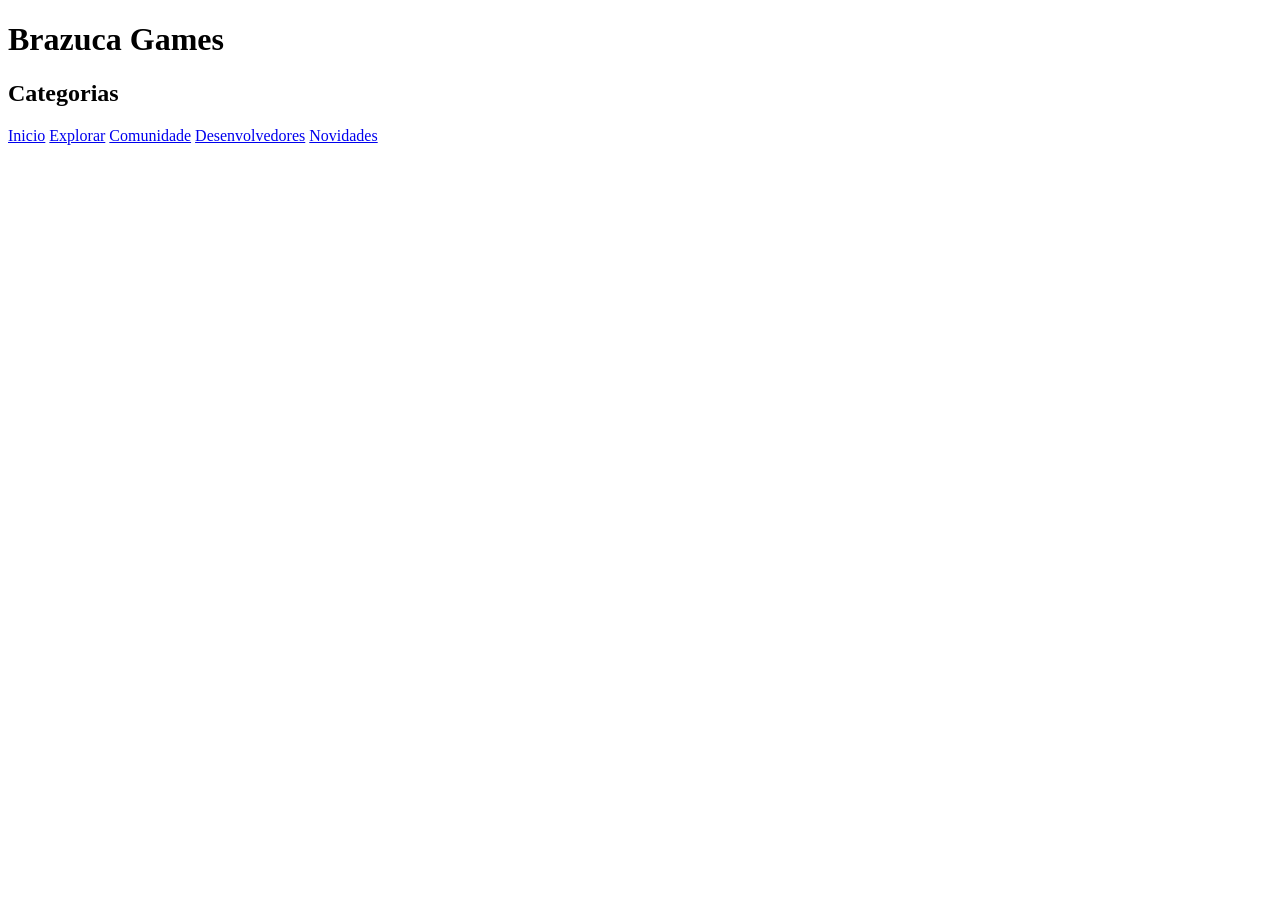
==== pages/categorias.html @ ab50b9e0 ":tada: Commit inicial" ====
<!doctype html>
<html lang="pt-br">
    <head>
        <meta charset="UTF-8" />
        <meta name="viewport" content="width=device-width, initial-scale=1.0" />
        <title>categorias</title>
    </head>
    <body>
        <header class="inicio">
            <h1>Brazuca Games</h1>
            <h2>Categorias</h2>
            <nav class="navegacao">
                <a href="/index.html">Inicio</a>
                <a href="explorar.html">Explorar</a>
                <a href="comunidade.html">Comunidade</a>
                <a href="desenvolvedores.html">Desenvolvedores</a>
                <a href="novidades.html">Novidades</a>
            </nav>
        </header>
        <main class="principal"></main>
        <footer class="rodape"></footer>
    </body>
</html>
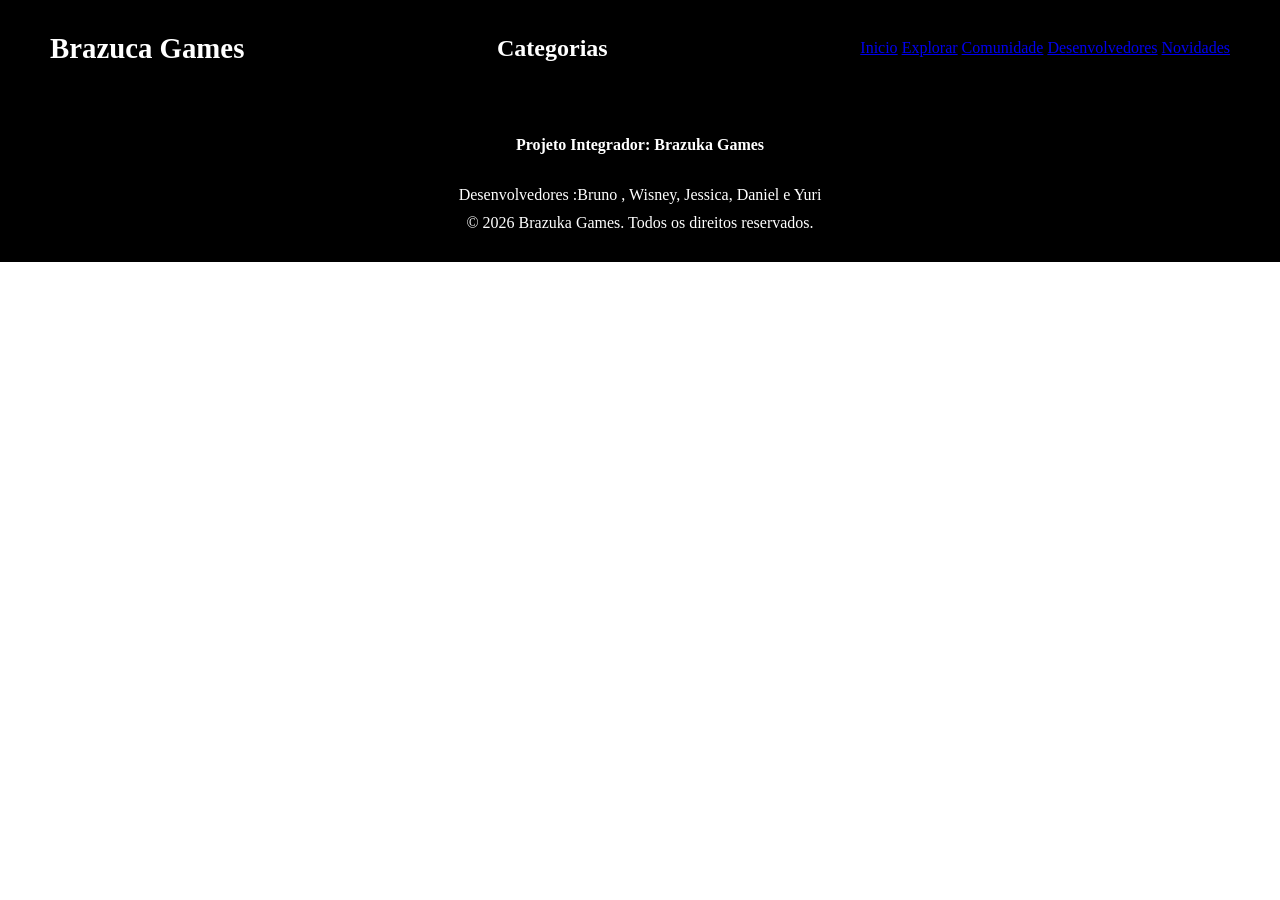
==== commit 10c3c0f8: "Adicionado CSS Style" ====
--- a/pages/categorias.html
+++ b/pages/categorias.html
@@ -4,6 +4,7 @@
         <meta charset="UTF-8" />
         <meta name="viewport" content="width=device-width, initial-scale=1.0" />
         <title>categorias</title>
+        <link rel="stylesheet" href="/css/style.css" />
     </head>
     <body>
         <header class="inicio">
@@ -18,6 +19,10 @@
             </nav>
         </header>
         <main class="principal"></main>
-        <footer class="rodape"></footer>
+        <footer class="rodape">
+            <h4>Projeto Integrador: Brazuka Games</h4>
+            <p>Desenvolvedores :Bruno , Wisney, Jessica, Daniel e Yuri</p>
+            <p>&copy; 2026 Brazuka Games. Todos os direitos reservados.</p>
+        </footer>
     </body>
 </html>
--- a/css/style.css
+++ b/css/style.css
@@ -0,0 +1,102 @@
+.jogos {
+    max-width: 1200px;
+    margin: 0 auto;
+    padding: 24px;
+}
+
+.grid_jogos {
+    display: grid;
+    grid-template-columns: repeat(4, minmax(0, 1fr));
+    gap: 24px;
+}
+.card_jogo {
+    min-width: 0;
+}
+
+.card_jogo figure {
+    margin: 0;
+    overflow: hidden;
+    border-radius: 8px;
+}
+
+.card_jogo img {
+    display: block;
+    width: 100%;
+    aspect-ratio: 5 / 4;
+    object-fit: cover;
+}
+
+.card_jogo h3 {
+    margin: 12px 0 8px;
+}
+
+.card_jogo .genero_jogo {
+    color: #dd1717;
+    font-size: 0.85rem;
+}
+
+.card_jogo .desc_jogo {
+    font-size: 0.95rem;
+    line-height: 1.5;
+}
+
+.inicio {
+    position: fixed;
+    top: 0;
+    left: 0;
+    width: 100%;
+    box-sizing: border-box;
+
+    display: flex;
+    justify-content: space-between;
+    align-items: center;
+
+    padding: 15px 50px;
+    background-color: black;
+    color: white;
+
+    z-index: 1000;
+}
+
+.inicio h1 {
+    margin: 0;
+    font-size: 1.8rem;
+}
+
+.navecacao {
+    display: flex;
+    align-items: center;
+    gap: 25px;
+}
+
+.navecacao a {
+    color: white;
+    text-decoration: none;
+}
+
+.navecacao a:hover {
+    color: #ffb347;
+}
+
+body {
+    margin: 0;
+    padding-top: 85px;
+}
+
+.rodape {
+    background-color: black;
+    color: white;
+
+    display: flex;
+    flex-direction: column;
+    align-items: center;
+    justify-content: center;
+
+    text-align: center;
+    padding: 30px 20px;
+    gap: 10px;
+}
+
+.rodape p {
+    margin: 0;
+}
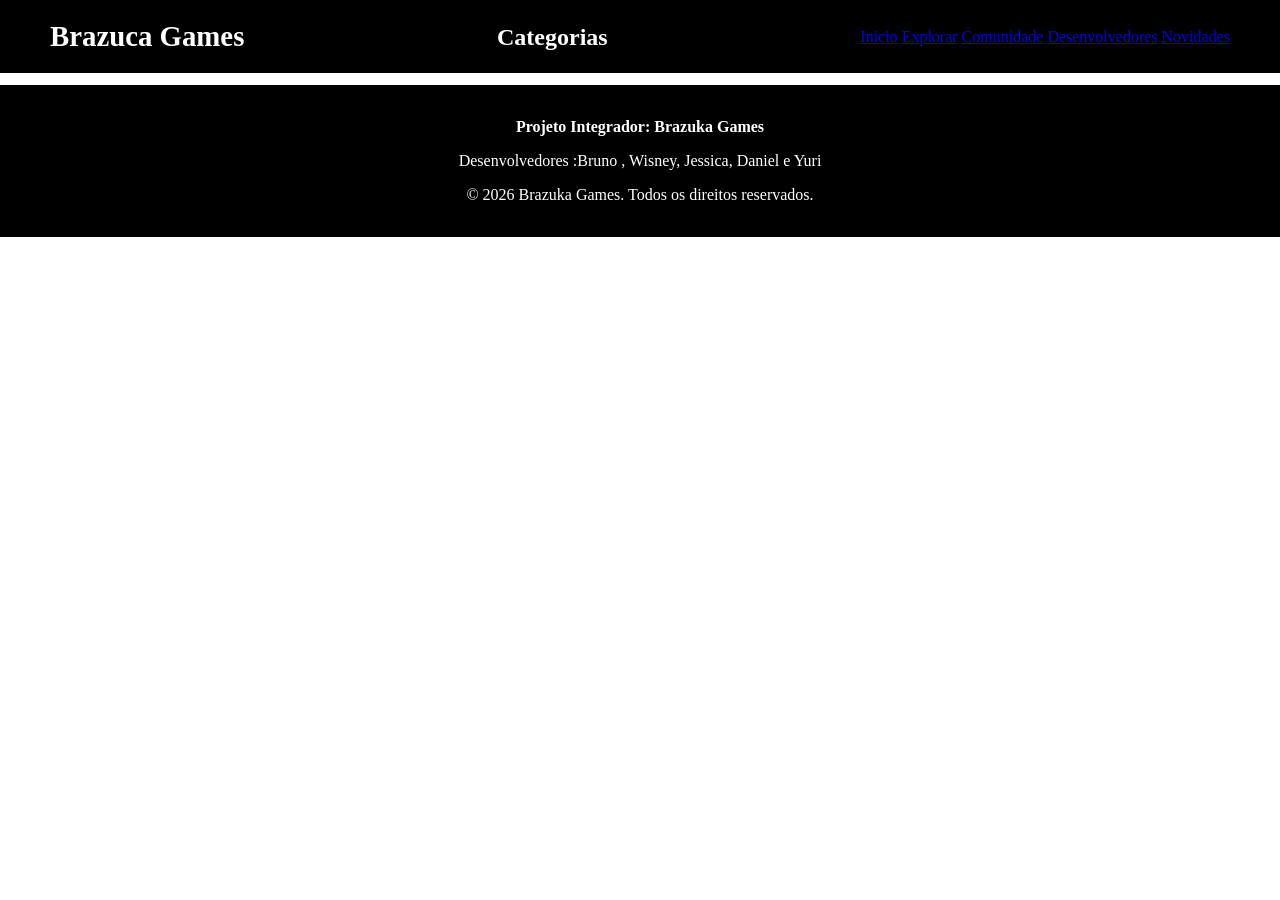
==== commit 946fbd7b: "adicionado css reset" ====
--- a/pages/categorias.html
+++ b/pages/categorias.html
@@ -4,6 +4,7 @@
         <meta charset="UTF-8" />
         <meta name="viewport" content="width=device-width, initial-scale=1.0" />
         <title>categorias</title>
+        <link rel="stylesheet" href="/css/reset.css" />
         <link rel="stylesheet" href="/css/style.css" />
     </head>
     <body>
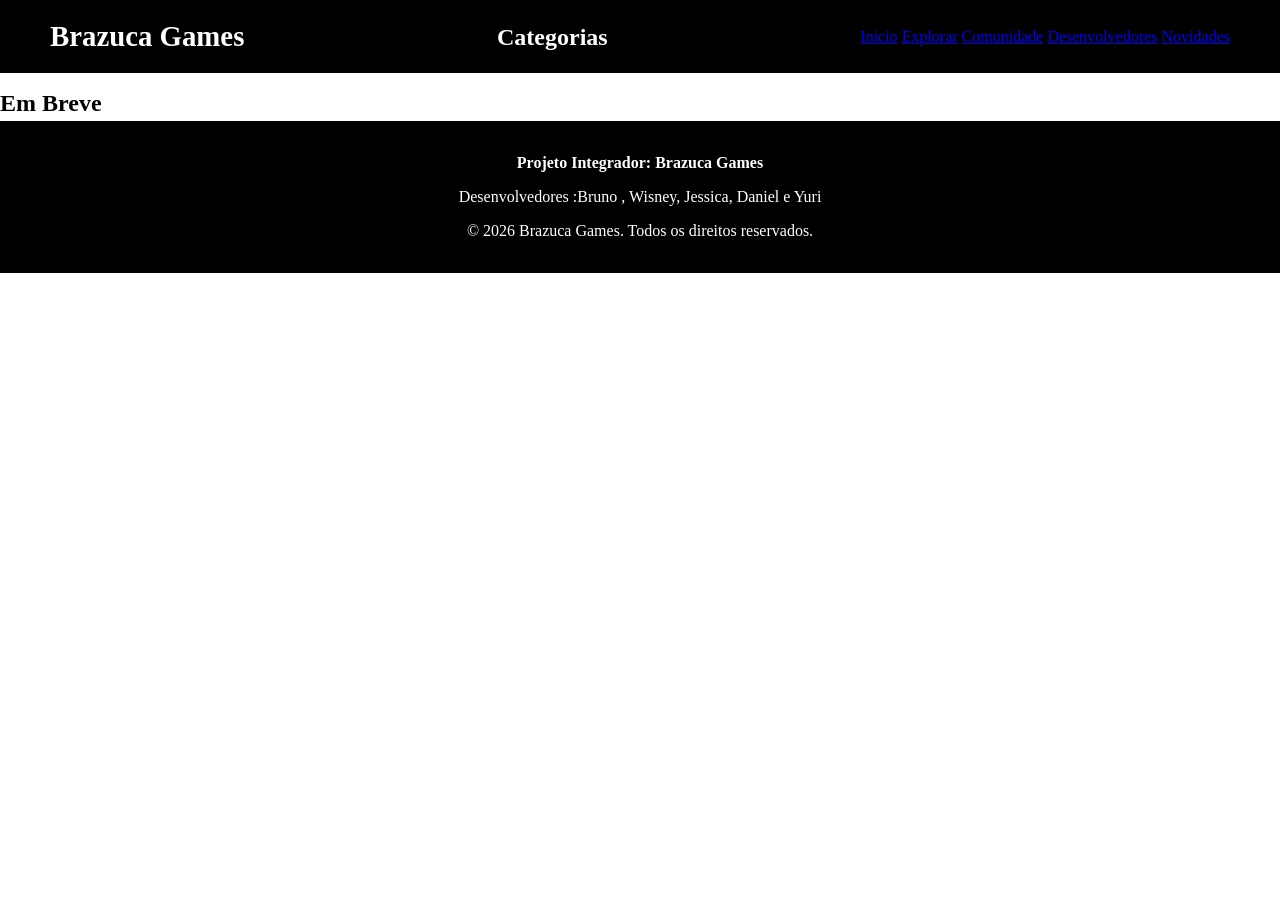
==== commit 3b32b476: "Pequena correção de palavras" ====
--- a/pages/categorias.html
+++ b/pages/categorias.html
@@ -19,11 +19,13 @@
                 <a href="novidades.html">Novidades</a>
             </nav>
         </header>
-        <main class="principal"></main>
+        <main class="principal">
+            <h2>Em Breve</h2>
+        </main>
         <footer class="rodape">
-            <h4>Projeto Integrador: Brazuka Games</h4>
+            <h4>Projeto Integrador: Brazuca Games</h4>
             <p>Desenvolvedores :Bruno , Wisney, Jessica, Daniel e Yuri</p>
-            <p>&copy; 2026 Brazuka Games. Todos os direitos reservados.</p>
+            <p>&copy; 2026 Brazuca Games. Todos os direitos reservados.</p>
         </footer>
     </body>
 </html>
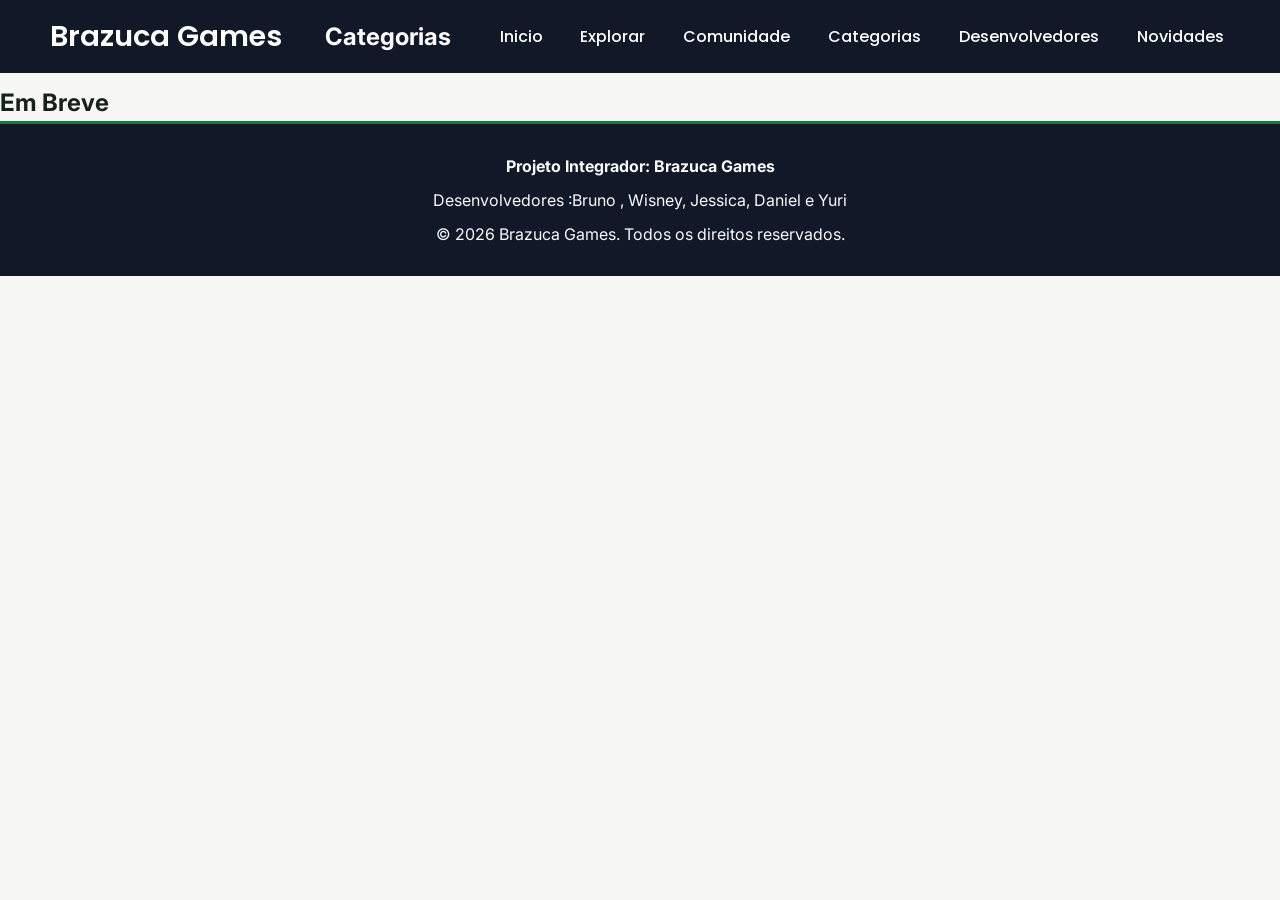
==== commit 7728cb11: "Ajuste style nav/card" ====
--- a/pages/categorias.html
+++ b/pages/categorias.html
@@ -6,6 +6,12 @@
         <title>categorias</title>
         <link rel="stylesheet" href="/css/reset.css" />
         <link rel="stylesheet" href="/css/style.css" />
+        <link rel="preconnect" href="https://fonts.googleapis.com" />
+        <link rel="preconnect" href="https://fonts.gstatic.com" crossorigin />
+        <link
+            href="https://fonts.googleapis.com/css2?family=Inter:wght@400;500;600;700&family=Poppins:wght@500;600;700&display=swap"
+            rel="stylesheet"
+        />
     </head>
     <body>
         <header class="inicio">
@@ -15,6 +21,7 @@
                 <a href="/index.html">Inicio</a>
                 <a href="explorar.html">Explorar</a>
                 <a href="comunidade.html">Comunidade</a>
+                <a href="/pages/categorias.html">Categorias</a>
                 <a href="desenvolvedores.html">Desenvolvedores</a>
                 <a href="novidades.html">Novidades</a>
             </nav>
--- a/css/style.css
+++ b/css/style.css
@@ -1,91 +1,265 @@
+/*DESIGN TOKENS - BRAZUCA DESIGN SYSTEM*/
+
+:root {
+    /*Cores */
+    --color-background: #f7f8f5;
+    --color-surface: #ffffff;
+
+    --color-text-primary: #17211b;
+    --color-text-secondary: #53615a;
+
+    --color-primary: #167a45;
+    --color-primary-hover: #125c35;
+
+    --color-accent: #f2c94c;
+    --color-border: #d8e0da;
+    --color-focus: #125cff;
+
+    /*Cores estruturais */
+    --color-dark: #111827;
+    --color-dark-surface: #1f2937;
+
+    /*Espaçamentos */
+    --space-1: 4px;
+    --space-2: 8px;
+    --space-3: 12px;
+    --space-4: 16px;
+    --space-6: 24px;
+
+    /*Bordas */
+    --radius-card: 12px;
+    --radius-button: 10px;
+
+    /*Sombras */
+    --shadow-card: 0 2px 10px rgba(23, 33, 27, 0.07);
+
+    /*Transições */
+    --transition: 0.3s ease;
+}
+
+/*CONFIGURAÇÕES GERAIS*/
+
+* {
+    box-sizing: border-box;
+}
+
+html {
+    scroll-behavior: smooth;
+}
+
+body {
+    background-color: var(--color-background);
+    color: var(--color-text-primary);
+
+    margin: 0;
+    padding-top: 85px;
+
+    font-family: 'Inter', sans-serif;
+}
+
+/*CABEÇALHO / NAVEGAÇÃO*/
+
+.inicio {
+    position: fixed;
+    top: 0;
+    left: 0;
+
+    width: 100%;
+
+    display: flex;
+    justify-content: space-between;
+    align-items: center;
+
+    padding: 15px 50px;
+
+    background-color: var(--color-dark);
+    color: white;
+
+    z-index: 1000;
+}
+
+.inicio h1 {
+    margin: 0;
+
+    font-family: 'Poppins', sans-serif;
+    font-size: 1.8rem;
+    font-weight: 600;
+}
+
+.navegacao {
+    display: flex;
+    align-items: center;
+    gap: 25px;
+}
+
+.navegacao a {
+    font-family: 'Poppins', sans-serif;
+    font-weight: 500;
+    text-decoration: none;
+    color: var(--text-primary);
+    padding: 0.4rem;
+
+    display: inline-block;
+    transition:
+        transform 0.2s ease,
+        color 0.2s ease;
+}
+
+.navegacao a:hover {
+    color: var(--color-dark);
+    transform: scale(1.08);
+    border: 1px solid White;
+    background-color: white;
+    border-radius: 1rem;
+}
+
 .jogos {
     max-width: 1200px;
     margin: 0 auto;
     padding: 24px;
 }
 
+.jogos h2 {
+    font-family: 'Poppins', sans-serif;
+    font-size: 1.5rem;
+    font-weight: 600;
+
+    margin-bottom: 16px;
+    color: var(--color-text-primary);
+}
+
 .grid_jogos {
     display: grid;
+
     grid-template-columns: repeat(4, minmax(0, 1fr));
+
     gap: 24px;
 }
+
+/*Card de jogo*/
 .card_jogo {
     min-width: 0;
-}
+
+    background-color: var(--color-surface);
+
+    border: 1px solid var(--color-border);
+    border-radius: var(--radius-card);
+
+    padding: 12px;
+
+    box-shadow: var(--shadow-card);
+
+    transition:
+        transform var(--transition),
+        box-shadow var(--transition),
+        border-color var(--transition);
+}
+
+.card_jogo:hover {
+    transform: scale(1.1);
+
+    border-color: var(--color-primary);
+
+    box-shadow: 0 6px 18px rgba(23, 33, 27, 0.12);
+}
+
+/*Imagens */
 
 .card_jogo figure {
     margin: 0;
     overflow: hidden;
+
     border-radius: 8px;
 }
 
 .card_jogo img {
     display: block;
+
     width: 100%;
     aspect-ratio: 5 / 4;
+
     object-fit: cover;
-}
+
+    transition: transform 250ms ease;
+}
+
+.card_jogo:hover img {
+    transform: scale(1.04);
+}
+
+/*Títulos */
 
 .card_jogo h3 {
     margin: 12px 0 8px;
-}
+
+    font-family: 'Poppins', sans-serif;
+    font-size: 1.1rem;
+    font-weight: 600;
+
+    color: var(--color-text-primary);
+}
+
+/*Gêneros */
 
 .card_jogo .genero_jogo {
-    color: #dd1717;
+    color: var(--color-primary);
+
     font-size: 0.85rem;
-}
+    font-weight: 600;
+}
+
+/*Descrições */
 
 .card_jogo .desc_jogo {
+    color: var(--color-text-secondary);
+
     font-size: 0.95rem;
     line-height: 1.5;
 }
 
-.inicio {
-    position: fixed;
-    top: 0;
-    left: 0;
-    width: 100%;
-    box-sizing: border-box;
-
-    display: flex;
-    justify-content: space-between;
-    align-items: center;
-
-    padding: 15px 50px;
-    background-color: black;
+/*Links dos cards */
+
+.card_jogo a {
+    color: var(--color-primary);
+    font-weight: 600;
+
+    text-decoration: none;
+}
+
+.card_jogo a:hover {
+    color: var(--color-primary-hover);
+    text-decoration: underline;
+}
+
+/*BOTÕES*/
+
+button {
+    background-color: var(--color-primary);
     color: white;
 
-    z-index: 1000;
-}
-
-.inicio h1 {
-    margin: 0;
-    font-size: 1.8rem;
-}
-
-.navecacao {
-    display: flex;
-    align-items: center;
-    gap: 25px;
-}
-
-.navecacao a {
-    color: white;
-    text-decoration: none;
-}
-
-.navecacao a:hover {
-    color: #ffb347;
-}
-
-body {
-    margin: 0;
-    padding-top: 85px;
-}
+    border: none;
+    border-radius: var(--radius-button);
+
+    padding: 12px 20px;
+
+    font-family: 'Inter', sans-serif;
+    font-size: 1rem;
+    font-weight: 600;
+
+    cursor: pointer;
+
+    transition: background-color var(--transition);
+}
+
+button:hover {
+    background-color: var(--color-primary-hover);
+}
+
+/*RODAPÉ*/
 
 .rodape {
-    background-color: black;
-    color: white;
+    background-color: var(--color-dark);
+    color: #f9fafb;
 
     display: flex;
     flex-direction: column;
@@ -93,10 +267,90 @@
     justify-content: center;
 
     text-align: center;
+
     padding: 30px 20px;
     gap: 10px;
+
+    border-top: 3px solid var(--color-primary);
 }
 
 .rodape p {
     margin: 0;
 }
+
+/*ACESSIBILIDADE / FOCO*/
+
+a:focus-visible,
+button:focus-visible,
+input:focus-visible {
+    outline: 3px solid var(--color-focus);
+    outline-offset: 3px;
+}
+
+/*RESPONSIVIDADE*/
+
+/* Tablets */
+
+@media (max-width: 1023px) {
+    .grid_jogos {
+        grid-template-columns: repeat(2, minmax(0, 1fr));
+    }
+
+    .inicio {
+        padding: 15px 24px;
+    }
+
+    .navecacao {
+        gap: 16px;
+    }
+}
+
+/*Celulares*/
+
+@media (max-width: 599px) {
+    body {
+        padding-top: 120px;
+    }
+
+    .inicio {
+        flex-direction: column;
+        gap: 12px;
+
+        padding: 12px 16px;
+    }
+
+    .inicio h1 {
+        font-size: 1.5rem;
+    }
+
+    .navecacao {
+        flex-wrap: wrap;
+        justify-content: center;
+        gap: 12px;
+    }
+
+    .navecacao a {
+        font-size: 0.85rem;
+    }
+
+    .jogos {
+        padding: 16px;
+    }
+
+    .grid_jogos {
+        grid-template-columns: 1fr;
+        gap: 16px;
+    }
+}
+
+/*Respeitar preferência de movimento*/
+
+@media (prefers-reduced-motion: reduce) {
+    *,
+    *::before,
+    *::after {
+        scroll-behavior: auto !important;
+        transition-duration: 0.01ms !important;
+        animation-duration: 0.01ms !important;
+    }
+}
